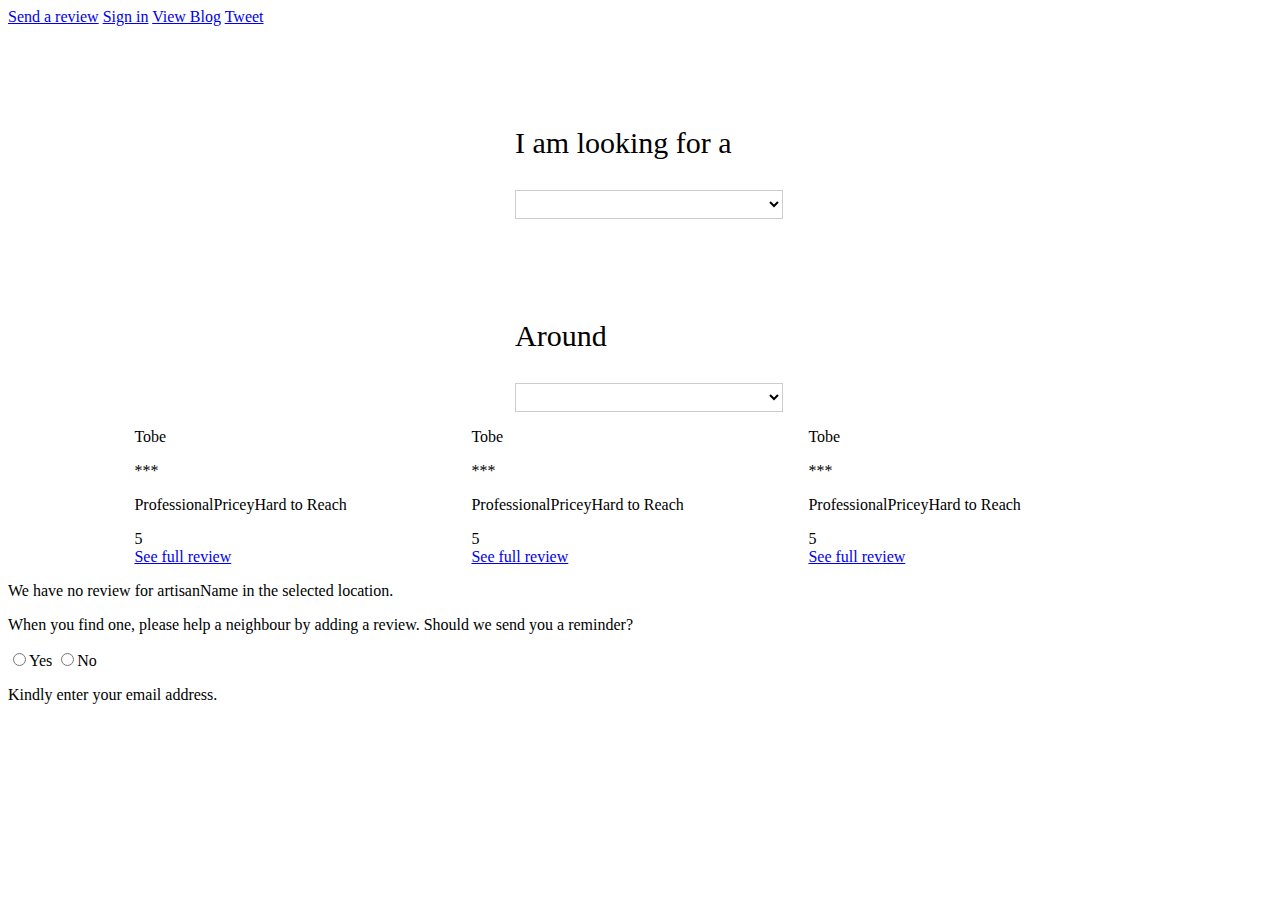
==== prototype/index.html @ e08fe296 "markup for landing page" ====
<html>
<head>
<link rel="stylesheet" type="text/css" href="css/main.css"></link>
<script src="js/main.js" type="text/javascript"></script>
</head>
<body>
<nav class="main-menu">
  <a href="#">Send a review</a>
  <a href="#">Sign in</a>
  <a href="#">View Blog</a>
  <a href="#">Tweet</a>
</nav>
<div class="initial-questions">
  <div class="select-question">
  <p>I am looking for a</p>
    <select><option></option>
      <option>Electrician</option>
      <option>Plumber</option>
      <option>Mechanic</option>
    </select>
  </div>
  <div class="select-question">
    <p>Around</p>
    <select><option></option>
      <option>Ikeja</option>
      <option>Yaba</option>
      <option>Gbagada</option>
    </select>
  </div>
</div>
<div class="search-results">
  <div class="artisans">
    <div class="artisan-summary">
      <p class="artisan-name">Tobe</p>
      <div class="artisan-review-summary">
        <div class="artisan-rating">***</div>
        <div class="artisan-attributes">
          <p><span>Professional</span><span>Pricey</span><span>Hard to Reach</span></p>
        </div>
          <div class="artisan-review-count"> 5 </div>
        <a href="#">See full review</a>
      </div>
      <div class="contact-artisan"></div>
    </div>
    <div class="artisan-summary">
      <p class="artisan-name">Tobe</p>
      <div class="artisan-review-summary">
        <div class="artisan-rating">***</div>
        <div class="artisan-attributes">
          <p><span>Professional</span><span>Pricey</span><span>Hard to Reach</span></p>
        </div>
          <div class="artisan-review-count"> 5 </div>
        <a href="#">See full review</a>
      </div>
      <div class="contact-artisan"></div>
    </div>
    <div class="artisan-summary">
      <p class="artisan-name">Tobe</p>
      <div class="artisan-review-summary">
        <div class="artisan-rating">***</div>
        <div class="artisan-attributes">
          <p><span>Professional</span><span>Pricey</span><span>Hard to Reach</span></p>
        </div>
          <div class="artisan-review-count"> 5 </div>
        <a href="#">See full review</a>
      </div>
      <div class="contact-artisan"></div>
    </div>
  </div>
  <div class="clear"></div>
  <div class="no-result">
    <p class="message">We have no review for artisanName in the selected location.</p>
    <div class="no-result-action">
      <p>When you find one, please help a neighbour by adding a review. Should we send you a reminder?</p>
      <div class="user-option">
        <input type="radio" name="send-reminder" value="Y">Yes
        <input type="radio" name="send-reminde" value="N">No
      </div>
      <div class="guest-message">
        <p>Kindly enter your email address.</p>
      </div>
    </div>
  </div>
</div>
</body>
</html>
---- prototype/css/main.css ----
/*#Site Wide Defaults#*/
* {
  box-sizing: border-box;
}

.clear{
  clear: both;
}

/*#Navigation#*/
nav{
  margin-right:0;
}



/*#Landing page styles#*/
.initial-questions{
  margin: 0 auto;
  width: 250px;
}
.select-question p{
  font-size:30px;
  
}
.select-question{
  margin-top: 100px;
}
.select-question select{
   border: 1px solid #ccc;
   background: transparent;
   font-size: 14px;
   height: 29px;
   padding: 5px; 
   width: 268px;
}
}
.artisan-search-result{
  
}
.artisan-summary p .artisan-name{

  
}
.artisan-summary .artisan-rating{
 
}
.artisans{
  width: 80%;
  margin: 0 auto;
}
.artisan-summary{
  width: 33.33%;
  float: left;
}
.artisan-name{
  
}
.artisan-review-summary{
  
}
.artisan-rating{
  
}
.artisan-attributes{
  
}
.artisan-review-count{
  
}
.contact-artisan{
  
}
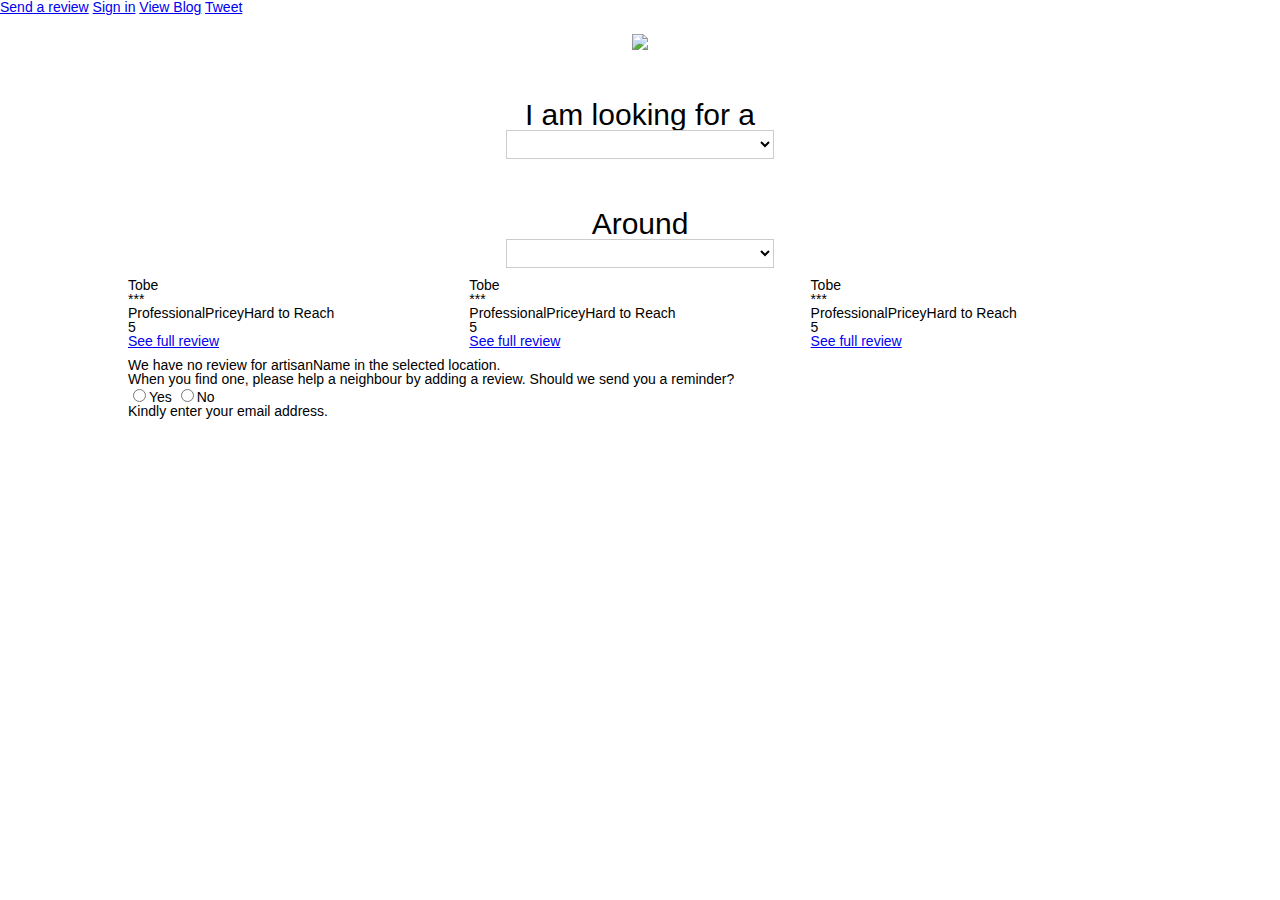
==== commit 4ce4be0f: "Added logo place holder" ====
--- a/prototype/index.html
+++ b/prototype/index.html
@@ -10,6 +10,9 @@
   <a href="#">View Blog</a>
   <a href="#">Tweet</a>
 </nav>
+<div class="branding">
+  <img class="logo" src="http://placehold.it/350x100">
+</div>
 <div class="initial-questions">
   <div class="select-question">
   <p>I am looking for a</p>
--- a/prototype/css/main.css
+++ b/prototype/css/main.css
@@ -1,8 +1,61 @@
+/* http://meyerweb.com/eric/tools/css/reset/ 
+   v2.0 | 20110126
+   License: none (public domain)
+*/
+
+html, body, div, span, applet, object, iframe,
+h1, h2, h3, h4, h5, h6, p, blockquote, pre,
+a, abbr, acronym, address, big, cite, code,
+del, dfn, em, img, ins, kbd, q, s, samp,
+small, strike, strong, sub, sup, tt, var,
+b, u, i, center,
+dl, dt, dd, ol, ul, li,
+fieldset, form, label, legend,
+table, caption, tbody, tfoot, thead, tr, th, td,
+article, aside, canvas, details, embed, 
+figure, figcaption, footer, header, hgroup, 
+menu, nav, output, ruby, section, summary,
+time, mark, audio, video {
+  margin: 0;
+  padding: 0;
+  border: 0;
+  font-size: 100%;
+  font: inherit;
+  vertical-align: baseline;
+}
+/* HTML5 display-role reset for older browsers */
+article, aside, details, figcaption, figure, 
+footer, header, hgroup, menu, nav, section {
+  display: block;
+}
+body {
+  line-height: 1;
+}
+ol, ul {
+  list-style: none;
+}
+blockquote, q {
+  quotes: none;
+}
+blockquote:before, blockquote:after,
+q:before, q:after {
+  content: '';
+  content: none;
+}
+table {
+  border-collapse: collapse;
+  border-spacing: 0;
+}
+
 /*#Site Wide Defaults#*/
 * {
   box-sizing: border-box;
 }
 
+body {
+  font-family: Verdana,Geneva,sans-serif;
+  font-size: 14px;
+}
 .clear{
   clear: both;
 }
@@ -15,16 +68,21 @@
 
 
 /*#Landing page styles#*/
+.branding {
+  text-align: center;
+  margin: 20px 0;
+}
 .initial-questions{
   margin: 0 auto;
-  width: 250px;
+  width: 300px;
+  text-align: center;;
 }
 .select-question p{
   font-size:30px;
   
 }
 .select-question{
-  margin-top: 100px;
+  margin-top: 50px;
 }
 .select-question select{
    border: 1px solid #ccc;
@@ -45,9 +103,9 @@
 .artisan-summary .artisan-rating{
  
 }
-.artisans{
+.artisans, .no-result{
   width: 80%;
-  margin: 0 auto;
+  margin: 10px auto;
 }
 .artisan-summary{
   width: 33.33%;
